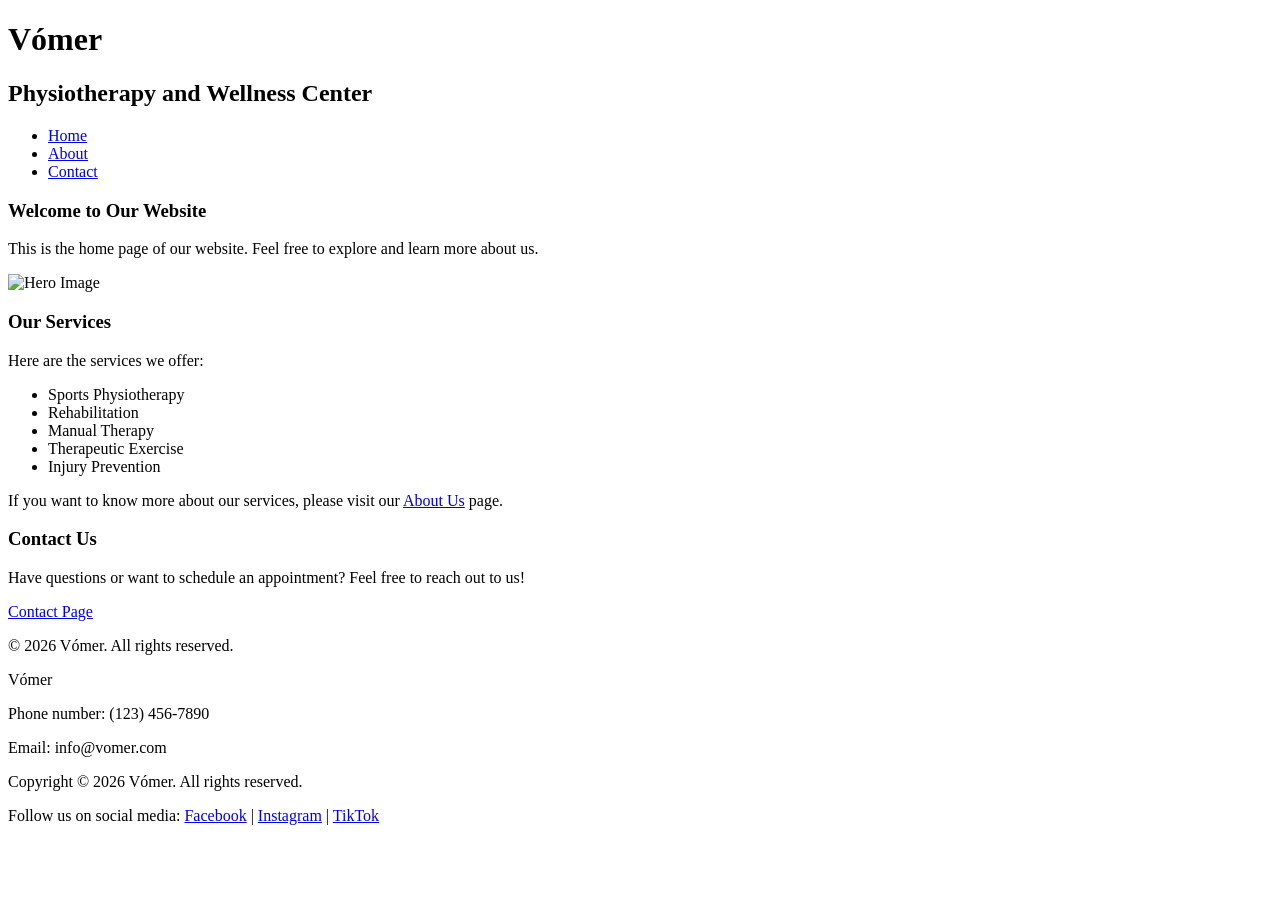
==== index.html @ 6e285db8 "Improvement of folders" ====
<!doctype html>
<html lang="en">

<head>
    <meta charset="UTF-8" />
    <meta name="viewport" content="width=device-width, initial-scale=1.0" />
    <title>Vómer - Home</title>

</head>
<header>
    <h1>Vómer</h1>
    <h2>Physiotherapy and Wellness Center</h2>
    <nav class="nav">
        <ul>
            <li><a href="index.html">Home</a></li>
            <li><a href="about.html">About</a></li>
            <li><a href="contact.html">Contact</a></li>
        </ul>
    </nav>
</header>

<section>
    <section id="welcome">
        <h3>Welcome to Our Website</h3>
        <p>
            This is the home page of our website. Feel free to explore and learn
            more about us.
        </p>
        <img src="./images/hero.png" alt="Hero Image" />
    </section>

    <section id="services">
        <h3>Our Services</h3>
        <p>Here are the services we offer:</p>
        <ul>
            <li>Sports Physiotherapy</li>
            <li>Rehabilitation</li>
            <li>Manual Therapy</li>
            <li>Therapeutic Exercise</li>
            <li>Injury Prevention</li>
        </ul>
        <p>If you want to know more about our services, please visit our <a href="about.html">About Us</a> page.</p>
    </section>

    <section id="contact">
        <h3>Contact Us</h3>
        <p>Have questions or want to schedule an appointment? Feel free to reach out to us!</p>
        <p><a href="contact.html">Contact Page</a></p>
    </section>
    </body>
<footer id="footer">
    <p>&copy; 2026 Vómer. All rights reserved.</p>
    <p>Vómer </p>    
    <p>Phone number: (123) 456-7890</p>
    <p>Email: info@vomer.com</p>
    <p>Copyright &copy; 2026 Vómer. All rights reserved.</p>

    <p>Follow us on social media: 
        <a href="https://www.facebook.com" target="_blank">Facebook</a> | 
        <a href="https://www.instagram.com" target="_blank">Instagram</a> | 
        <a href="https://www.tiktok.com" target="_blank">TikTok</a>
    </p>
</footer>
</html>
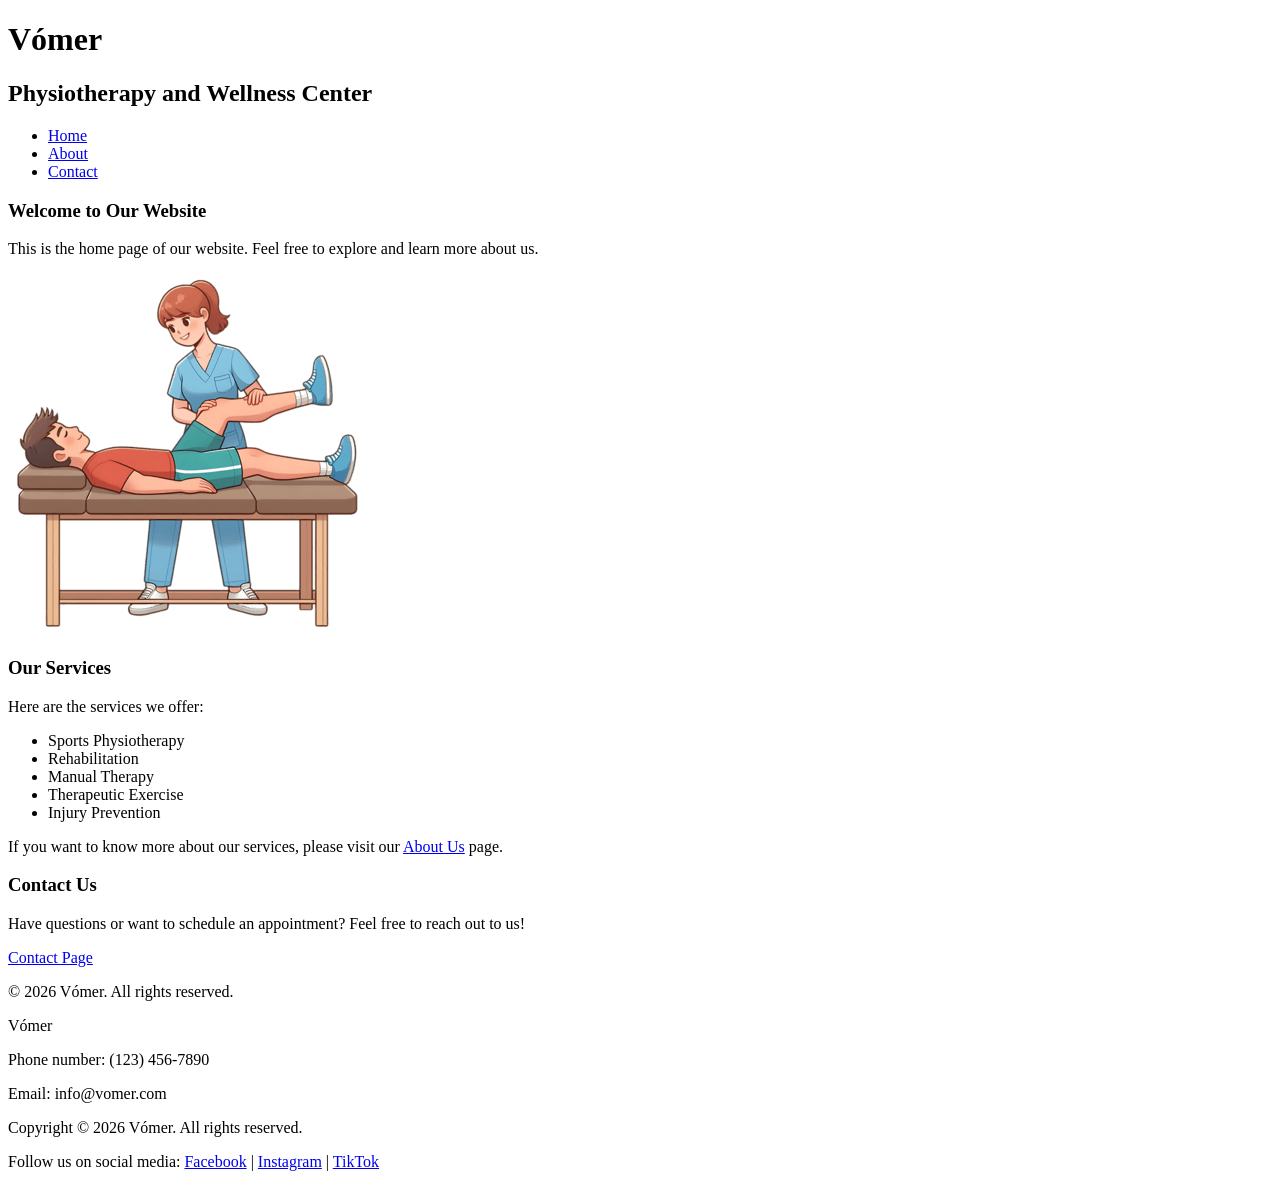
==== commit 4b7af81d: "fix path for image in index" ====
--- a/index.html
+++ b/index.html
@@ -26,7 +26,7 @@
             This is the home page of our website. Feel free to explore and learn
             more about us.
         </p>
-        <img src="./images/hero.png" alt="Hero Image" />
+        <img src="hero.png" alt="Hero Image" />
     </section>
 
     <section id="services">
